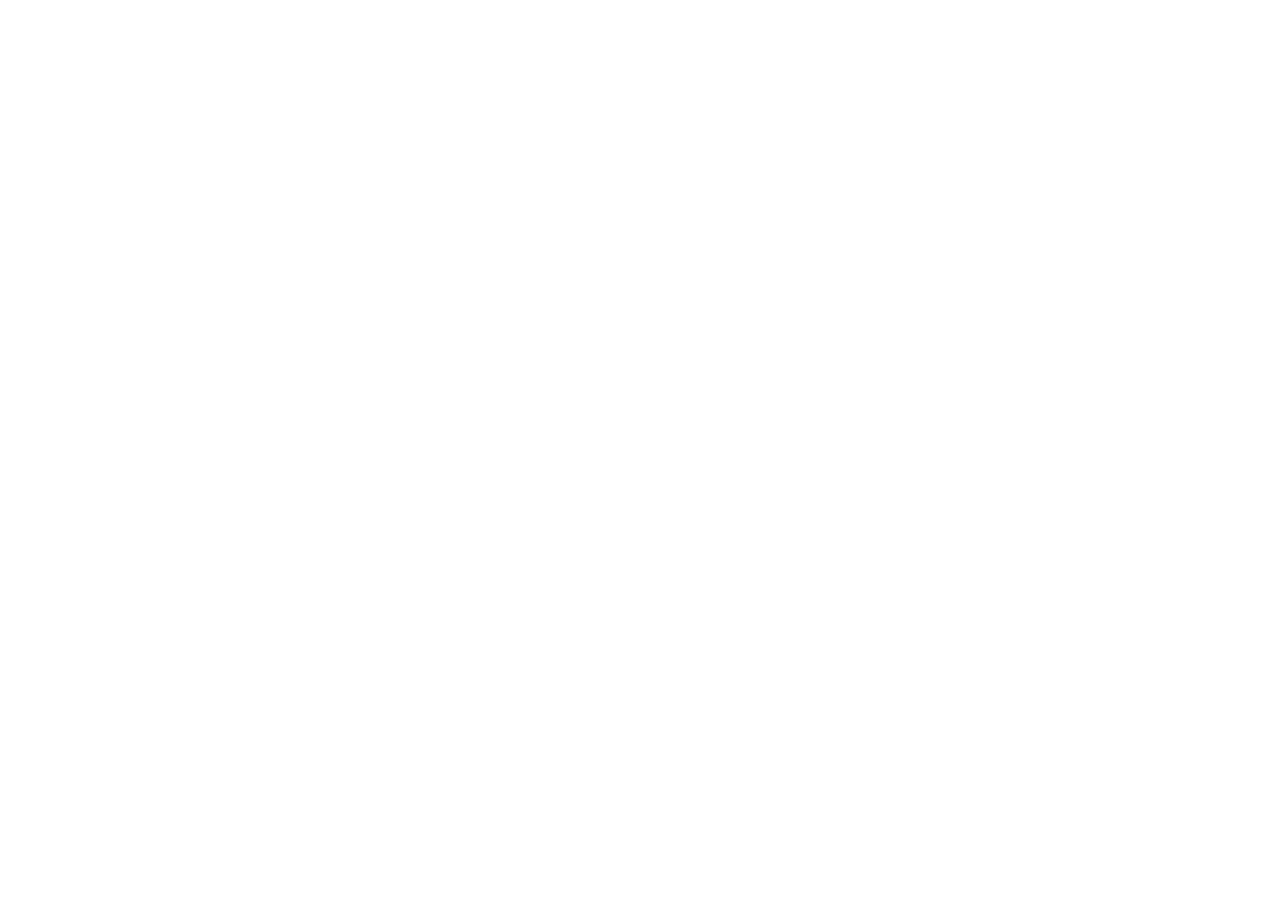
==== index.html @ 1c743706 "API and server.js succeed" ====
<!DOCTYPE html>
<html lang="en">
<head>
    <meta charset="UTF-8">
    <meta name="viewport" content="width=device-width, initial-scale=1.0">
    <meta http-equiv="X-UA-Compatible" content="ie=edge">
    <title>Document</title>
</head>
<body>
    
</body>
</html>
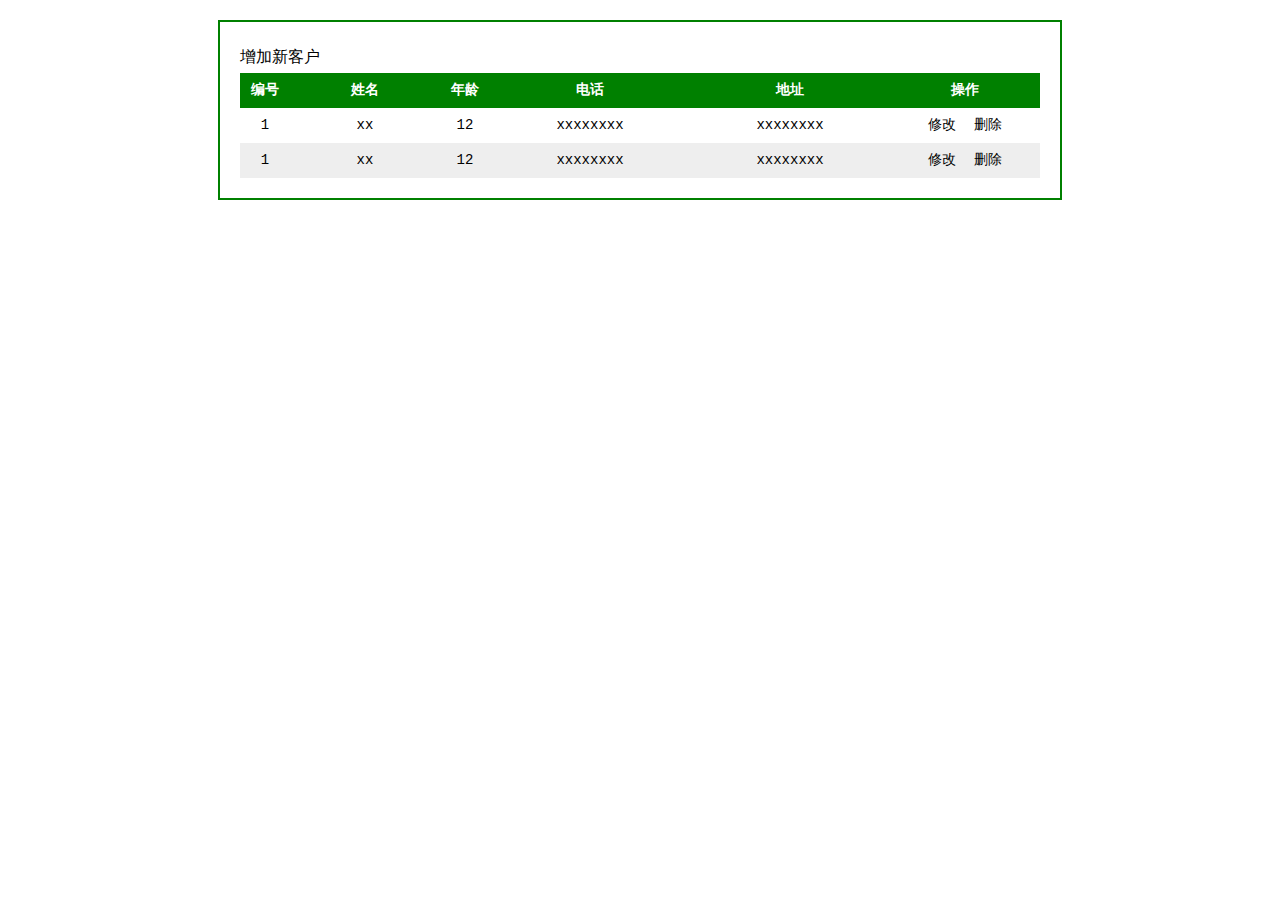
==== commit 7846f251: "初步完成页面显示 下一步开始 写ajax" ====
--- a/index.html
+++ b/index.html
@@ -1,12 +1,51 @@
 <!DOCTYPE html>
 <html lang="en">
+
 <head>
     <meta charset="UTF-8">
     <meta name="viewport" content="width=device-width, initial-scale=1.0">
     <meta http-equiv="X-UA-Compatible" content="ie=edge">
-    <title>Document</title>
+    <title>忘尘设计</title>
+    <link charset="utf-8" type="text/css" rel="stylesheet" href="css/index.css" />
+
 </head>
+
 <body>
-    
+    <div class="box">
+        <a href="add.html" class="link">增加新客户</a>
+        <h2 class="head">
+            <span class="w50">编号</span>
+            <span class="w150">姓名</span>
+            <span class="w50">年龄</span>
+            <span class="w200">电话</span>
+            <span class="w200">地址</span>
+            <span class="w150">操作</span>
+        </h2>
+        <ul class="list">
+            <li>
+                <span class="w50">1</span>
+                <span class="w150">xx</span>
+                <span class="w50">12</span>
+                <span class="w200">xxxxxxxx</span>
+                <span class="w200">xxxxxxxx</span>
+                <span class="w150 control">
+                    <a href="">修改</a>
+                    <a href="">删除</a>
+                </span>
+            </li>
+            <li>
+                <span class="w50">1</span>
+                <span class="w150">xx</span>
+                <span class="w50">12</span>
+                <span class="w200">xxxxxxxx</span>
+                <span class="w200">xxxxxxxx</span>
+                <span class="w150 control">
+                    <a href="">修改</a>
+                    <a href="">删除</a>
+                </span>
+            </li>
+        </ul>
+    </div>
 </body>
+
 </html>--- a/css/index.css
+++ b/css/index.css
@@ -0,0 +1,140 @@
+* {
+    margin: 0;
+    padding: 0;
+}
+
+html,
+body {
+    width: 100%;
+    color: #000;
+    font-size: 14px;
+    font-family: 'Courier New', Courier, monospace;
+    overflow-x: hidden;
+}
+
+ul,
+li {
+    list-style: none;
+}
+
+a,
+a:hover,
+a:active,
+a:visited,
+a:target {
+    color: #000;
+    text-decoration: none;
+}
+
+input {
+    display: inline-block;
+    outline: none;
+}
+
+.w50 {
+    width: 50px;
+}
+
+.w150 {
+    width: 150px;
+}
+
+.w200 {
+    width: 200px;
+}
+
+/*index start*/
+
+.box {
+    margin: 20px auto;
+    width: 800px;
+    padding: 20px;
+    border: 2px solid green;
+}
+
+.link {
+    display: block;
+    margin: 5px 0;
+    font-size: 16px;
+}
+
+.link:hover {
+    color: green;
+    text-decoration: underline;
+}
+
+.head,
+.list li {
+    height: 35px;
+    line-height: 35px;
+}
+
+.head {
+    background: green;
+}
+
+.head span,
+.list li span {
+    float: left;
+    font-size: 14px;
+    text-align: center;
+}
+
+.head span {
+    font-weight: bold;
+    color: white;
+}
+
+.list li:nth-child(even) {
+    background: #eee;
+}
+
+.list li:hover {
+    background: burlywood;
+}
+
+.control a {
+    display: inline-block;
+    margin: 0 5px;
+}
+
+/*-->add.html--*/
+
+.box2 {
+    margin: 20px auto;
+    width: 500px;
+    padding: 20px;
+    border: 2px solid green;
+}
+
+.box2 div {
+    height: 32;
+    margin: 10px auto;
+}
+
+.box2 div span {
+    display: inline-block;
+    width: 50px;
+}
+
+.box2 div input {
+    padding: 0 10px;
+    display: inline-block;
+    width: 380px;
+    height: 30px;
+    border: 1px solid #DDD;
+}
+
+#userName,
+#userAge {
+    width: 190px;
+}
+
+.box2 div.submit {
+    width: 200px;
+    margin: 20px auto 0;
+    text-align: center;
+    background: green;
+    color: white;
+    cursor: pointer;
+}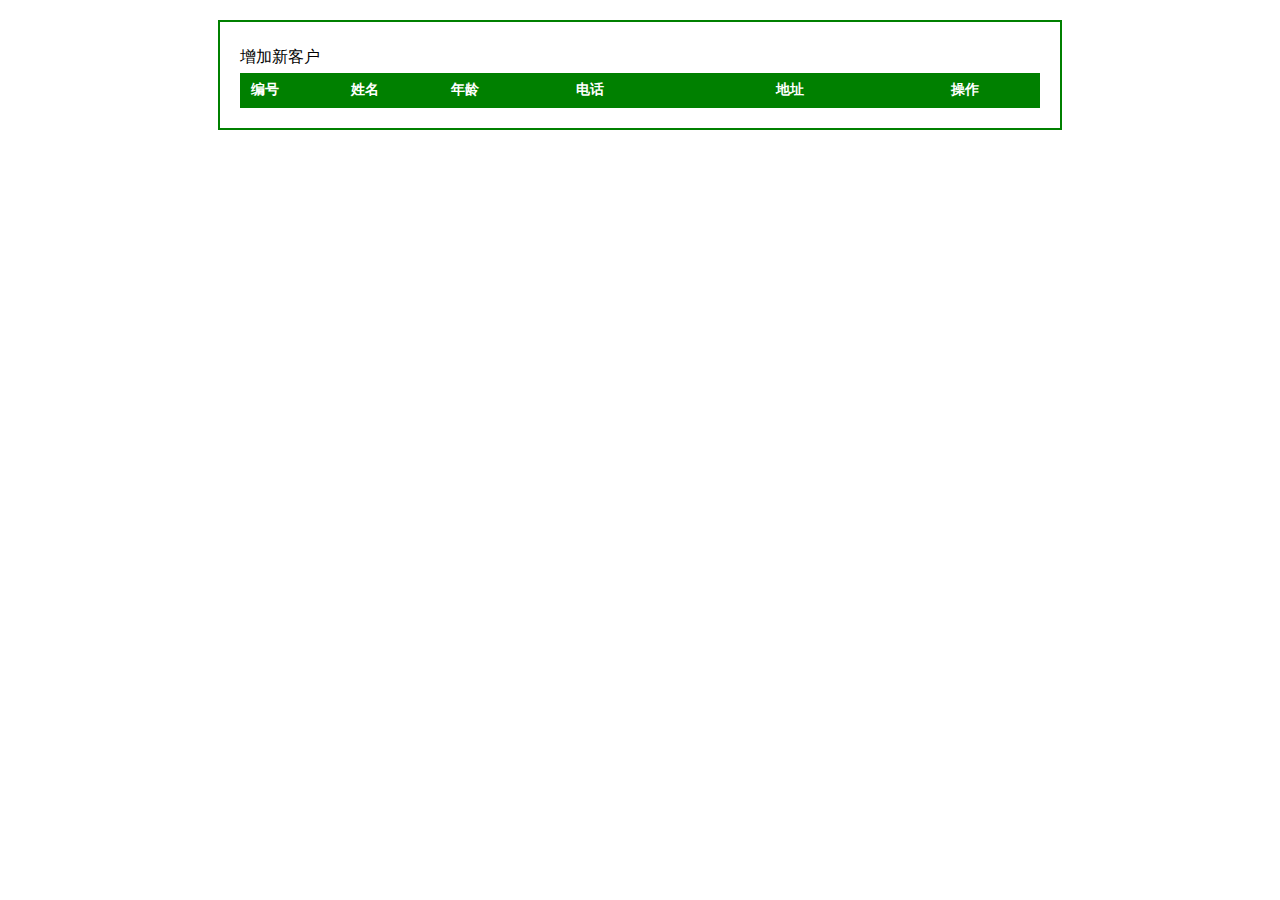
==== commit 93f8fb1f: "完成了修改" ====
--- a/index.html
+++ b/index.html
@@ -21,8 +21,8 @@
             <span class="w200">地址</span>
             <span class="w150">操作</span>
         </h2>
-        <ul class="list">
-            <li>
+        <ul class="list" id="list">
+            <!-- <li>
                 <span class="w50">1</span>
                 <span class="w150">xx</span>
                 <span class="w50">12</span>
@@ -32,20 +32,63 @@
                     <a href="">修改</a>
                     <a href="">删除</a>
                 </span>
-            </li>
-            <li>
-                <span class="w50">1</span>
-                <span class="w150">xx</span>
-                <span class="w50">12</span>
-                <span class="w200">xxxxxxxx</span>
-                <span class="w200">xxxxxxxx</span>
-                <span class="w150 control">
-                    <a href="">修改</a>
-                    <a href="">删除</a>
-                </span>
-            </li>
+            </li> -->
         </ul>
     </div>
+    <script charset="utf-8" type="text/javascript" src="js/ajax.js"></script>
+    <script charset="utf-8" type="text/javascript">
+        var oList = document.getElementById("list")
+
+
+        //获取客户信息，完成页面的数据绑定
+        var customModule = (function () {
+            // bind html 
+            function bindHTML(data) {
+                var str = ''
+                for (var i = 0; i < data.length; i++) {
+                    var curData = data[i]
+                    str += '<li>'
+                    str += '<span class="w50">' + curData["id"] + '</span>'
+                    str += '<span class="w150">' + curData["name"] + '</span>'
+                    str += '<span class="w50">' + curData["age"] + '</span>'
+                    str += '<span class="w200">' + curData["phone"] + '</span>'
+                    str += '<span class="w200 ">' + curData["address"] + '</span>'
+                    str += '<span class="w150 control">'
+                    str += '<a href="add.html?id=' + curData["id"] + '">修改</a>'
+                    str += '<a href="javascript:;">删除</a>'
+                    str += '</span>'
+                    str += '</li>'
+                }
+                oList.innerHTML += str
+            }
+
+            // send ajx get data
+            function init() {
+
+                ajax({
+                    url: "/getList",
+                    success: function (jsonData) {
+
+                        if (jsonData && jsonData.code == 0) {
+                            console.log(jsonData);
+
+                            var data = jsonData["data"]
+                            bindHTML(data)
+                        }
+                    }
+                })
+            }
+
+            return {
+                init: init
+            }
+
+        })()
+
+        customModule.init()
+    </script>
+
+
 </body>
 
 </html>